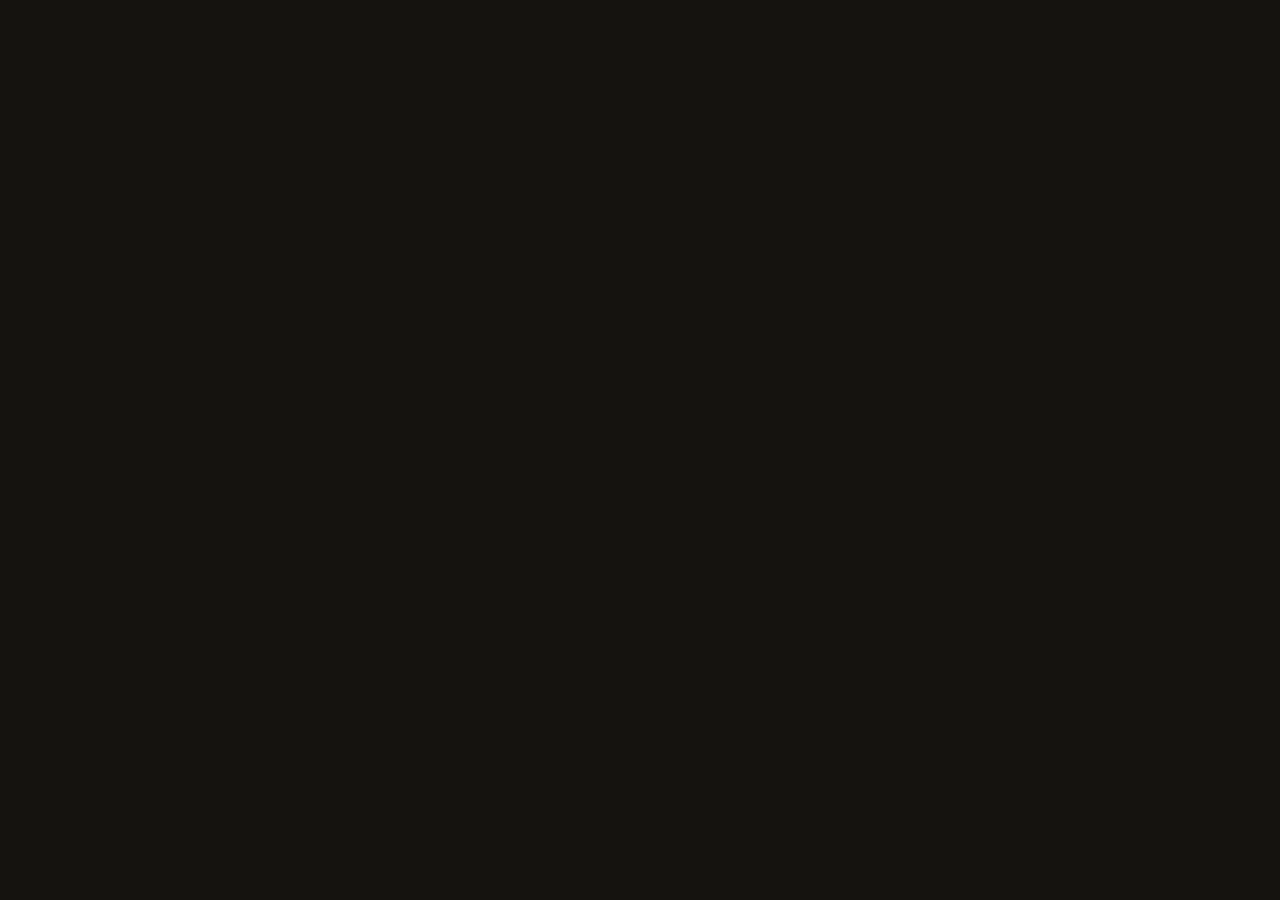
==== index.html @ 7032330c "init" ====
<!DOCTYPE html>
<html lang="en">
<head>
<meta charset="UTF-8" />
<title>crates</title>
<meta name="viewport" content="width=device-width, initial-scale=1.0" />

<link rel="preconnect" href="https://fonts.googleapis.com">
<link rel="preconnect" href="https://fonts.gstatic.com" crossorigin>
<link href="https://fonts.googleapis.com/css2?family=Fraunces:ital,wght@0,500;0,600;1,500&family=Manrope:wght@400;500;600;700&family=JetBrains+Mono:wght@400;500&display=swap" rel="stylesheet">

<style>
  :root{
    --bg: #15130F;
    --surface: #1E1B16;
    --surface-hover: #262219;
    --border: #322D24;
    --text: #F2EDE4;
    --text-muted: #9B9388;
    --accent: #E8A33D;
    --accent-text: #15130F;
    --error: #D1604B;
  }

  *{ box-sizing: border-box; }

  html, body{
    margin: 0;
    height: 100%;
    background: var(--bg);
    color: var(--text);
    font-family: 'Manrope', sans-serif;
  }

  #root{ height: 100%; }

  .app{
    height: 100%;
    display: flex;
    flex-direction: column;
  }

  .topbar{
    display: flex;
    align-items: center;
    gap: 16px;
    padding: 18px 24px;
    border-bottom: 1px solid var(--border);
    flex-shrink: 0;
  }

  .brand{
    font-family: 'Fraunces', serif;
    font-style: italic;
    font-weight: 500;
    font-size: 22px;
    letter-spacing: 0.01em;
    color: var(--text);
    margin: 0;
    white-space: nowrap;
  }

  .search{
    flex: 1;
    max-width: 420px;
    background: var(--surface);
    border: 1px solid var(--border);
    border-radius: 8px;
    padding: 9px 14px;
    color: var(--text);
    font-family: 'Manrope', sans-serif;
    font-size: 14px;
    outline: none;
  }
  .search::placeholder{ color: var(--text-muted); }
  .search:focus{ border-color: var(--accent); }

  .count{
    font-family: 'JetBrains Mono', monospace;
    font-size: 12px;
    color: var(--text-muted);
    white-space: nowrap;
  }

  .refresh-btn{
    background: none;
    border: 1px solid var(--border);
    color: var(--text-muted);
    border-radius: 8px;
    padding: 8px 12px;
    font-family: 'Manrope', sans-serif;
    font-size: 13px;
    cursor: pointer;
  }
  .refresh-btn:hover{ color: var(--text); border-color: var(--text-muted); }

  .list-wrap{
    flex: 1;
    overflow-y: auto;
    padding: 8px 24px 140px 24px;
  }

  .state-msg{
    color: var(--text-muted);
    padding: 40px 0;
    text-align: center;
    font-size: 14px;
  }
  .state-msg.error{ color: var(--error); }

  .row{
    width: 100%;
    display: flex;
    align-items: center;
    gap: 14px;
    padding: 9px 10px;
    border: none;
    border-left: 3px solid transparent;
    background: transparent;
    border-radius: 6px;
    cursor: pointer;
    text-align: left;
    font-family: 'Manrope', sans-serif;
  }
  .row:hover{ background: var(--surface); }
  .row.active{
    background: var(--surface);
    border-left-color: var(--accent);
  }

  .thumb{
    width: 40px;
    height: 40px;
    border-radius: 4px;
    object-fit: cover;
    background: var(--surface-hover);
    flex-shrink: 0;
  }
  .thumb.placeholder{
    display: flex;
    align-items: center;
    justify-content: center;
    color: var(--text-muted);
    font-size: 11px;
  }

  .row-text{ overflow: hidden; }
  .row-title{
    font-size: 14px;
    font-weight: 600;
    color: var(--text);
    white-space: nowrap;
    overflow: hidden;
    text-overflow: ellipsis;
  }
  .row-artist{
    font-size: 12.5px;
    color: var(--text-muted);
    white-space: nowrap;
    overflow: hidden;
    text-overflow: ellipsis;
  }

  /* now playing dock — styled like a torn ticket stub */
  .dock{
    position: fixed;
    left: 24px;
    right: 24px;
    bottom: 20px;
    background: var(--surface);
    border: 1px solid var(--border);
    border-radius: 10px;
    display: flex;
    align-items: center;
    gap: 16px;
    padding: 12px 18px;
    box-shadow: 0 8px 30px rgba(0,0,0,0.45);
  }
  .dock::before{
    content: "";
    position: absolute;
    top: -1px; bottom: -1px;
    left: 124px;
    width: 0;
    border-left: 1px dashed var(--border);
  }

  .yt-mount{
    width: 64px;
    height: 64px;
    border-radius: 6px;
    overflow: hidden;
    flex-shrink: 0;
    background: #000;
  }
  .yt-mount iframe{ width: 100%; height: 100%; }

  .dock-info{ flex: 1; min-width: 0; margin-left: 8px; }
  .dock-title{
    font-family: 'Fraunces', serif;
    font-weight: 500;
    font-size: 16px;
    color: var(--text);
    white-space: nowrap;
    overflow: hidden;
    text-overflow: ellipsis;
  }
  .dock-artist{
    font-size: 12.5px;
    color: var(--text-muted);
    white-space: nowrap;
    overflow: hidden;
    text-overflow: ellipsis;
  }
  .dock-error{
    font-family: 'JetBrains Mono', monospace;
    font-size: 11.5px;
    color: var(--error);
    margin-top: 2px;
  }
  .dock-empty{
    font-size: 13px;
    color: var(--text-muted);
  }

  .play-btn{
    width: 42px;
    height: 42px;
    border-radius: 50%;
    border: none;
    background: var(--accent);
    color: var(--accent-text);
    font-size: 16px;
    cursor: pointer;
    flex-shrink: 0;
    display: flex;
    align-items: center;
    justify-content: center;
  }
  .play-btn:disabled{ opacity: 0.4; cursor: default; }
</style>
</head>
<body>
<div id="root"></div>

<script crossorigin src="https://unpkg.com/react@18/umd/react.development.js"></script>
<script crossorigin src="https://unpkg.com/react-dom@18/umd/react-dom.development.js"></script>
<script crossorigin src="https://unpkg.com/@babel/standalone/babel.min.js"></script>

<script type="text/babel" data-presets="react">
const { useState, useEffect, useRef, useMemo } = React;

const API_BASE = "";

const ERROR_MESSAGES = {
  2: "Invalid video reference.",
  5: "Can't play this in an HTML5 player.",
  100: "This track was removed or made private.",
  101: "The rights holder doesn't allow this track in embedded players.",
  150: "The rights holder doesn't allow this track in embedded players.",
  153: "Embed blocked — missing referrer info.",
};

function App() {
  const [songs, setSongs] = useState([]);
  const [loading, setLoading] = useState(true);
  const [fetchError, setFetchError] = useState(null);
  const [query, setQuery] = useState("");

  const [currentTrack, setCurrentTrack] = useState(null);
  const [isPlaying, setIsPlaying] = useState(false);
  const [playError, setPlayError] = useState(null);
  const [playerReady, setPlayerReady] = useState(false);

  const playerDivRef = useRef(null);
  const playerRef = useRef(null);

  // load library from the local backend
  function loadLibrary() {
    setLoading(true);
    setFetchError(null);
    fetch(`${API_BASE}/api/library`)
      .then((r) => {
        if (!r.ok) throw new Error(`Server responded ${r.status}`);
        return r.json();
      })
      .then((data) => setSongs(data))
      .catch((err) =>
        setFetchError(
          `Couldn't reach the local server (${err.message}). Is server.py running on port 5001?`
        )
      )
      .finally(() => setLoading(false));
  }

  useEffect(() => {
    loadLibrary();
  }, []);

  // set up the YouTube IFrame Player once, on mount
  useEffect(() => {
    function createPlayer() {
      playerRef.current = new YT.Player(playerDivRef.current, {
        height: "64",
        width: "64",
        playerVars: { playsinline: 1, origin: window.location.origin },
        events: {
          onReady: () => setPlayerReady(true),
          onStateChange: (e) => setIsPlaying(e.data === YT.PlayerState.PLAYING),
          onError: (e) =>
            setPlayError(ERROR_MESSAGES[e.data] || `Playback error (code ${e.data})`),
        },
      });
    }

    if (window.YT && window.YT.Player) {
      createPlayer();
    } else {
      window.onYouTubeIframeAPIReady = createPlayer;
      const tag = document.createElement("script");
      tag.src = "https://www.youtube.com/iframe_api";
      document.body.appendChild(tag);
    }
  }, []);

  function refresh() {
    setLoading(true);
    fetch(`${API_BASE}/api/refresh`, { method: "POST" })
      .then((r) => r.json())
      .then((data) => setSongs(data))
      .catch((err) => setFetchError(err.message))
      .finally(() => setLoading(false));
  }

  function playSong(song) {
    setPlayError(null);
    setCurrentTrack(song);
    if (playerRef.current && playerRef.current.loadVideoById) {
      playerRef.current.loadVideoById(song.videoId);
      playerRef.current.playVideo();
    }
  }

  function togglePlayPause() {
    if (!playerRef.current || !currentTrack) return;
    if (isPlaying) playerRef.current.pauseVideo();
    else playerRef.current.playVideo();
  }

  const filtered = useMemo(() => {
    const q = query.trim().toLowerCase();
    if (!q) return songs;
    return songs.filter(
      (s) =>
        s.title.toLowerCase().includes(q) ||
        (s.artist || "").toLowerCase().includes(q)
    );
  }, [songs, query]);

  return (
    <div className="app">
      <div className="topbar">
        <h1 className="brand">crates</h1>
        <input
          className="search"
          type="text"
          placeholder="Search your library..."
          value={query}
          onChange={(e) => setQuery(e.target.value)}
        />
        <span className="count">
          {loading ? "loading…" : `${filtered.length} / ${songs.length}`}
        </span>
        <button className="refresh-btn" onClick={refresh} disabled={loading}>
          Refresh
        </button>
      </div>

      <div className="list-wrap">
        {fetchError && <div className="state-msg error">{fetchError}</div>}
        {!fetchError && loading && (
          <div className="state-msg">Loading your library…</div>
        )}
        {!fetchError && !loading && filtered.length === 0 && (
          <div className="state-msg">No tracks match "{query}".</div>
        )}
        {!fetchError &&
          filtered.map((song) => (
            <button
              key={song.videoId}
              className={
                "row" +
                (currentTrack && currentTrack.videoId === song.videoId
                  ? " active"
                  : "")
              }
              onClick={() => playSong(song)}
            >
              {song.thumbnail ? (
                <img className="thumb" src={song.thumbnail} alt="" />
              ) : (
                <div className="thumb placeholder">♪</div>
              )}
              <div className="row-text">
                <div className="row-title">{song.title}</div>
                <div className="row-artist">{song.artist}</div>
              </div>
            </button>
          ))}
      </div>

      <div className="dock">
        <div className="yt-mount" ref={playerDivRef}></div>
        {currentTrack ? (
          <div className="dock-info">
            <div className="dock-title">{currentTrack.title}</div>
            <div className="dock-artist">{currentTrack.artist}</div>
            {playError && <div className="dock-error">{playError}</div>}
          </div>
        ) : (
          <div className="dock-info">
            <div className="dock-empty">Pick a track to start playing</div>
          </div>
        )}
        <button
          className="play-btn"
          onClick={togglePlayPause}
          disabled={!currentTrack || !playerReady}
        >
          {isPlaying ? "❚❚" : "▶"}
        </button>
      </div>
    </div>
  );
}

ReactDOM.createRoot(document.getElementById("root")).render(<App />);
</script>
</body>
</html>
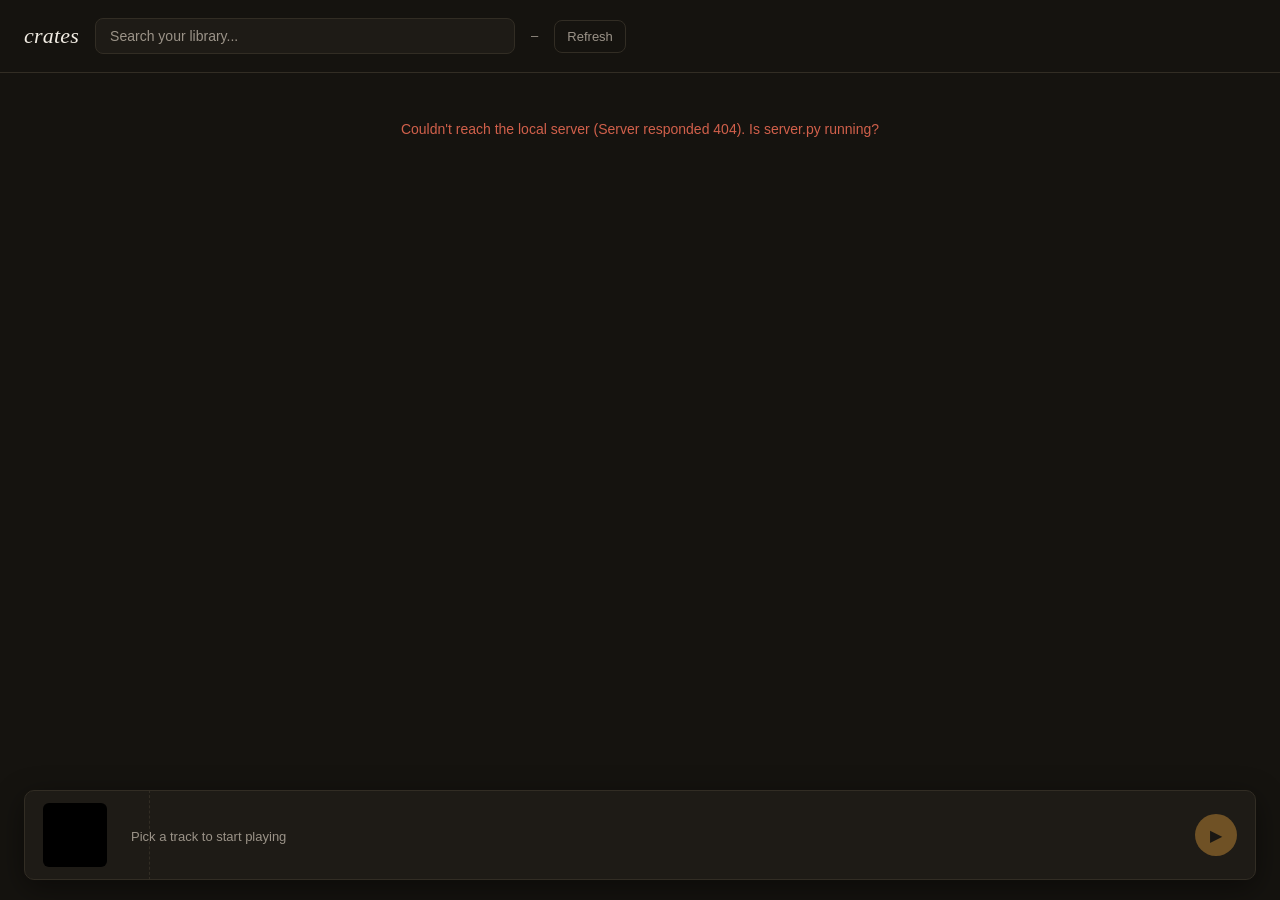
==== commit 43b08f9a: "html replace" ====
--- a/index.html
+++ b/index.html
@@ -9,432 +9,36 @@
 <link rel="preconnect" href="https://fonts.gstatic.com" crossorigin>
 <link href="https://fonts.googleapis.com/css2?family=Fraunces:ital,wght@0,500;0,600;1,500&family=Manrope:wght@400;500;600;700&family=JetBrains+Mono:wght@400;500&display=swap" rel="stylesheet">
 
-<style>
-  :root{
-    --bg: #15130F;
-    --surface: #1E1B16;
-    --surface-hover: #262219;
-    --border: #322D24;
-    --text: #F2EDE4;
-    --text-muted: #9B9388;
-    --accent: #E8A33D;
-    --accent-text: #15130F;
-    --error: #D1604B;
-  }
-
-  *{ box-sizing: border-box; }
-
-  html, body{
-    margin: 0;
-    height: 100%;
-    background: var(--bg);
-    color: var(--text);
-    font-family: 'Manrope', sans-serif;
-  }
-
-  #root{ height: 100%; }
-
-  .app{
-    height: 100%;
-    display: flex;
-    flex-direction: column;
-  }
-
-  .topbar{
-    display: flex;
-    align-items: center;
-    gap: 16px;
-    padding: 18px 24px;
-    border-bottom: 1px solid var(--border);
-    flex-shrink: 0;
-  }
-
-  .brand{
-    font-family: 'Fraunces', serif;
-    font-style: italic;
-    font-weight: 500;
-    font-size: 22px;
-    letter-spacing: 0.01em;
-    color: var(--text);
-    margin: 0;
-    white-space: nowrap;
-  }
-
-  .search{
-    flex: 1;
-    max-width: 420px;
-    background: var(--surface);
-    border: 1px solid var(--border);
-    border-radius: 8px;
-    padding: 9px 14px;
-    color: var(--text);
-    font-family: 'Manrope', sans-serif;
-    font-size: 14px;
-    outline: none;
-  }
-  .search::placeholder{ color: var(--text-muted); }
-  .search:focus{ border-color: var(--accent); }
-
-  .count{
-    font-family: 'JetBrains Mono', monospace;
-    font-size: 12px;
-    color: var(--text-muted);
-    white-space: nowrap;
-  }
-
-  .refresh-btn{
-    background: none;
-    border: 1px solid var(--border);
-    color: var(--text-muted);
-    border-radius: 8px;
-    padding: 8px 12px;
-    font-family: 'Manrope', sans-serif;
-    font-size: 13px;
-    cursor: pointer;
-  }
-  .refresh-btn:hover{ color: var(--text); border-color: var(--text-muted); }
-
-  .list-wrap{
-    flex: 1;
-    overflow-y: auto;
-    padding: 8px 24px 140px 24px;
-  }
-
-  .state-msg{
-    color: var(--text-muted);
-    padding: 40px 0;
-    text-align: center;
-    font-size: 14px;
-  }
-  .state-msg.error{ color: var(--error); }
-
-  .row{
-    width: 100%;
-    display: flex;
-    align-items: center;
-    gap: 14px;
-    padding: 9px 10px;
-    border: none;
-    border-left: 3px solid transparent;
-    background: transparent;
-    border-radius: 6px;
-    cursor: pointer;
-    text-align: left;
-    font-family: 'Manrope', sans-serif;
-  }
-  .row:hover{ background: var(--surface); }
-  .row.active{
-    background: var(--surface);
-    border-left-color: var(--accent);
-  }
-
-  .thumb{
-    width: 40px;
-    height: 40px;
-    border-radius: 4px;
-    object-fit: cover;
-    background: var(--surface-hover);
-    flex-shrink: 0;
-  }
-  .thumb.placeholder{
-    display: flex;
-    align-items: center;
-    justify-content: center;
-    color: var(--text-muted);
-    font-size: 11px;
-  }
-
-  .row-text{ overflow: hidden; }
-  .row-title{
-    font-size: 14px;
-    font-weight: 600;
-    color: var(--text);
-    white-space: nowrap;
-    overflow: hidden;
-    text-overflow: ellipsis;
-  }
-  .row-artist{
-    font-size: 12.5px;
-    color: var(--text-muted);
-    white-space: nowrap;
-    overflow: hidden;
-    text-overflow: ellipsis;
-  }
-
-  /* now playing dock — styled like a torn ticket stub */
-  .dock{
-    position: fixed;
-    left: 24px;
-    right: 24px;
-    bottom: 20px;
-    background: var(--surface);
-    border: 1px solid var(--border);
-    border-radius: 10px;
-    display: flex;
-    align-items: center;
-    gap: 16px;
-    padding: 12px 18px;
-    box-shadow: 0 8px 30px rgba(0,0,0,0.45);
-  }
-  .dock::before{
-    content: "";
-    position: absolute;
-    top: -1px; bottom: -1px;
-    left: 124px;
-    width: 0;
-    border-left: 1px dashed var(--border);
-  }
-
-  .yt-mount{
-    width: 64px;
-    height: 64px;
-    border-radius: 6px;
-    overflow: hidden;
-    flex-shrink: 0;
-    background: #000;
-  }
-  .yt-mount iframe{ width: 100%; height: 100%; }
-
-  .dock-info{ flex: 1; min-width: 0; margin-left: 8px; }
-  .dock-title{
-    font-family: 'Fraunces', serif;
-    font-weight: 500;
-    font-size: 16px;
-    color: var(--text);
-    white-space: nowrap;
-    overflow: hidden;
-    text-overflow: ellipsis;
-  }
-  .dock-artist{
-    font-size: 12.5px;
-    color: var(--text-muted);
-    white-space: nowrap;
-    overflow: hidden;
-    text-overflow: ellipsis;
-  }
-  .dock-error{
-    font-family: 'JetBrains Mono', monospace;
-    font-size: 11.5px;
-    color: var(--error);
-    margin-top: 2px;
-  }
-  .dock-empty{
-    font-size: 13px;
-    color: var(--text-muted);
-  }
-
-  .play-btn{
-    width: 42px;
-    height: 42px;
-    border-radius: 50%;
-    border: none;
-    background: var(--accent);
-    color: var(--accent-text);
-    font-size: 16px;
-    cursor: pointer;
-    flex-shrink: 0;
-    display: flex;
-    align-items: center;
-    justify-content: center;
-  }
-  .play-btn:disabled{ opacity: 0.4; cursor: default; }
-</style>
+<link rel="stylesheet" href="style.css">
 </head>
 <body>
-<div id="root"></div>
+<div class="app">
 
-<script crossorigin src="https://unpkg.com/react@18/umd/react.development.js"></script>
-<script crossorigin src="https://unpkg.com/react-dom@18/umd/react-dom.development.js"></script>
-<script crossorigin src="https://unpkg.com/@babel/standalone/babel.min.js"></script>
+  <div class="topbar">
+    <h1 class="brand">crates</h1>
+    <input id="search" class="search" type="text" placeholder="Search your library..." />
+    <span id="count" class="count">loading…</span>
+    <button id="refresh-btn" class="refresh-btn">Refresh</button>
+  </div>
 
-<script type="text/babel" data-presets="react">
-const { useState, useEffect, useRef, useMemo } = React;
+  <div id="list-wrap" class="list-wrap">
+    <div id="state-msg" class="state-msg">Loading your library…</div>
+    <div id="list"></div>
+  </div>
 
-const API_BASE = "";
+  <div class="dock">
+    <div id="yt-mount" class="yt-mount"></div>
+    <div class="dock-info">
+      <div id="dock-title" class="dock-title"></div>
+      <div id="dock-artist" class="dock-artist"></div>
+      <div id="dock-error" class="dock-error"></div>
+      <div id="dock-empty" class="dock-empty">Pick a track to start playing</div>
+    </div>
+    <button id="play-btn" class="play-btn" disabled>▶</button>
+  </div>
 
-const ERROR_MESSAGES = {
-  2: "Invalid video reference.",
-  5: "Can't play this in an HTML5 player.",
-  100: "This track was removed or made private.",
-  101: "The rights holder doesn't allow this track in embedded players.",
-  150: "The rights holder doesn't allow this track in embedded players.",
-  153: "Embed blocked — missing referrer info.",
-};
+</div>
 
-function App() {
-  const [songs, setSongs] = useState([]);
-  const [loading, setLoading] = useState(true);
-  const [fetchError, setFetchError] = useState(null);
-  const [query, setQuery] = useState("");
-
-  const [currentTrack, setCurrentTrack] = useState(null);
-  const [isPlaying, setIsPlaying] = useState(false);
-  const [playError, setPlayError] = useState(null);
-  const [playerReady, setPlayerReady] = useState(false);
-
-  const playerDivRef = useRef(null);
-  const playerRef = useRef(null);
-
-  // load library from the local backend
-  function loadLibrary() {
-    setLoading(true);
-    setFetchError(null);
-    fetch(`${API_BASE}/api/library`)
-      .then((r) => {
-        if (!r.ok) throw new Error(`Server responded ${r.status}`);
-        return r.json();
-      })
-      .then((data) => setSongs(data))
-      .catch((err) =>
-        setFetchError(
-          `Couldn't reach the local server (${err.message}). Is server.py running on port 5001?`
-        )
-      )
-      .finally(() => setLoading(false));
-  }
-
-  useEffect(() => {
-    loadLibrary();
-  }, []);
-
-  // set up the YouTube IFrame Player once, on mount
-  useEffect(() => {
-    function createPlayer() {
-      playerRef.current = new YT.Player(playerDivRef.current, {
-        height: "64",
-        width: "64",
-        playerVars: { playsinline: 1, origin: window.location.origin },
-        events: {
-          onReady: () => setPlayerReady(true),
-          onStateChange: (e) => setIsPlaying(e.data === YT.PlayerState.PLAYING),
-          onError: (e) =>
-            setPlayError(ERROR_MESSAGES[e.data] || `Playback error (code ${e.data})`),
-        },
-      });
-    }
-
-    if (window.YT && window.YT.Player) {
-      createPlayer();
-    } else {
-      window.onYouTubeIframeAPIReady = createPlayer;
-      const tag = document.createElement("script");
-      tag.src = "https://www.youtube.com/iframe_api";
-      document.body.appendChild(tag);
-    }
-  }, []);
-
-  function refresh() {
-    setLoading(true);
-    fetch(`${API_BASE}/api/refresh`, { method: "POST" })
-      .then((r) => r.json())
-      .then((data) => setSongs(data))
-      .catch((err) => setFetchError(err.message))
-      .finally(() => setLoading(false));
-  }
-
-  function playSong(song) {
-    setPlayError(null);
-    setCurrentTrack(song);
-    if (playerRef.current && playerRef.current.loadVideoById) {
-      playerRef.current.loadVideoById(song.videoId);
-      playerRef.current.playVideo();
-    }
-  }
-
-  function togglePlayPause() {
-    if (!playerRef.current || !currentTrack) return;
-    if (isPlaying) playerRef.current.pauseVideo();
-    else playerRef.current.playVideo();
-  }
-
-  const filtered = useMemo(() => {
-    const q = query.trim().toLowerCase();
-    if (!q) return songs;
-    return songs.filter(
-      (s) =>
-        s.title.toLowerCase().includes(q) ||
-        (s.artist || "").toLowerCase().includes(q)
-    );
-  }, [songs, query]);
-
-  return (
-    <div className="app">
-      <div className="topbar">
-        <h1 className="brand">crates</h1>
-        <input
-          className="search"
-          type="text"
-          placeholder="Search your library..."
-          value={query}
-          onChange={(e) => setQuery(e.target.value)}
-        />
-        <span className="count">
-          {loading ? "loading…" : `${filtered.length} / ${songs.length}`}
-        </span>
-        <button className="refresh-btn" onClick={refresh} disabled={loading}>
-          Refresh
-        </button>
-      </div>
-
-      <div className="list-wrap">
-        {fetchError && <div className="state-msg error">{fetchError}</div>}
-        {!fetchError && loading && (
-          <div className="state-msg">Loading your library…</div>
-        )}
-        {!fetchError && !loading && filtered.length === 0 && (
-          <div className="state-msg">No tracks match "{query}".</div>
-        )}
-        {!fetchError &&
-          filtered.map((song) => (
-            <button
-              key={song.videoId}
-              className={
-                "row" +
-                (currentTrack && currentTrack.videoId === song.videoId
-                  ? " active"
-                  : "")
-              }
-              onClick={() => playSong(song)}
-            >
-              {song.thumbnail ? (
-                <img className="thumb" src={song.thumbnail} alt="" />
-              ) : (
-                <div className="thumb placeholder">♪</div>
-              )}
-              <div className="row-text">
-                <div className="row-title">{song.title}</div>
-                <div className="row-artist">{song.artist}</div>
-              </div>
-            </button>
-          ))}
-      </div>
-
-      <div className="dock">
-        <div className="yt-mount" ref={playerDivRef}></div>
-        {currentTrack ? (
-          <div className="dock-info">
-            <div className="dock-title">{currentTrack.title}</div>
-            <div className="dock-artist">{currentTrack.artist}</div>
-            {playError && <div className="dock-error">{playError}</div>}
-          </div>
-        ) : (
-          <div className="dock-info">
-            <div className="dock-empty">Pick a track to start playing</div>
-          </div>
-        )}
-        <button
-          className="play-btn"
-          onClick={togglePlayPause}
-          disabled={!currentTrack || !playerReady}
-        >
-          {isPlaying ? "❚❚" : "▶"}
-        </button>
-      </div>
-    </div>
-  );
-}
-
-ReactDOM.createRoot(document.getElementById("root")).render(<App />);
-</script>
+<script src="app.js"></script>
 </body>
 </html>
--- a/style.css
+++ b/style.css
@@ -0,0 +1,227 @@
+:root{
+  --bg: #15130F;
+  --surface: #1E1B16;
+  --surface-hover: #262219;
+  --border: #322D24;
+  --text: #F2EDE4;
+  --text-muted: #9B9388;
+  --accent: #E8A33D;
+  --accent-text: #15130F;
+  --error: #D1604B;
+}
+
+*{ box-sizing: border-box; }
+
+html, body{
+  margin: 0;
+  height: 100%;
+  background: var(--bg);
+  color: var(--text);
+  font-family: 'Manrope', sans-serif;
+}
+
+.app{
+  height: 100%;
+  display: flex;
+  flex-direction: column;
+}
+
+.topbar{
+  display: flex;
+  align-items: center;
+  gap: 16px;
+  padding: 18px 24px;
+  border-bottom: 1px solid var(--border);
+  flex-shrink: 0;
+}
+
+.brand{
+  font-family: 'Fraunces', serif;
+  font-style: italic;
+  font-weight: 500;
+  font-size: 22px;
+  letter-spacing: 0.01em;
+  color: var(--text);
+  margin: 0;
+  white-space: nowrap;
+}
+
+.search{
+  flex: 1;
+  max-width: 420px;
+  background: var(--surface);
+  border: 1px solid var(--border);
+  border-radius: 8px;
+  padding: 9px 14px;
+  color: var(--text);
+  font-family: 'Manrope', sans-serif;
+  font-size: 14px;
+  outline: none;
+}
+.search::placeholder{ color: var(--text-muted); }
+.search:focus{ border-color: var(--accent); }
+
+.count{
+  font-family: 'JetBrains Mono', monospace;
+  font-size: 12px;
+  color: var(--text-muted);
+  white-space: nowrap;
+}
+
+.refresh-btn{
+  background: none;
+  border: 1px solid var(--border);
+  color: var(--text-muted);
+  border-radius: 8px;
+  padding: 8px 12px;
+  font-family: 'Manrope', sans-serif;
+  font-size: 13px;
+  cursor: pointer;
+}
+.refresh-btn:hover{ color: var(--text); border-color: var(--text-muted); }
+.refresh-btn:disabled{ opacity: 0.5; cursor: default; }
+
+.list-wrap{
+  flex: 1;
+  overflow-y: auto;
+  padding: 8px 24px 140px 24px;
+}
+
+.state-msg{
+  color: var(--text-muted);
+  padding: 40px 0;
+  text-align: center;
+  font-size: 14px;
+}
+.state-msg.error{ color: var(--error); }
+
+.row{
+  width: 100%;
+  display: flex;
+  align-items: center;
+  gap: 14px;
+  padding: 9px 10px;
+  border: none;
+  border-left: 3px solid transparent;
+  background: transparent;
+  border-radius: 6px;
+  cursor: pointer;
+  text-align: left;
+  font-family: 'Manrope', sans-serif;
+}
+.row:hover{ background: var(--surface); }
+.row.active{
+  background: var(--surface);
+  border-left-color: var(--accent);
+}
+
+.thumb{
+  width: 40px;
+  height: 40px;
+  border-radius: 4px;
+  object-fit: cover;
+  background: var(--surface-hover);
+  flex-shrink: 0;
+}
+.thumb.placeholder{
+  display: flex;
+  align-items: center;
+  justify-content: center;
+  color: var(--text-muted);
+  font-size: 11px;
+}
+
+.row-text{ overflow: hidden; }
+.row-title{
+  font-size: 14px;
+  font-weight: 600;
+  color: var(--text);
+  white-space: nowrap;
+  overflow: hidden;
+  text-overflow: ellipsis;
+}
+.row-artist{
+  font-size: 12.5px;
+  color: var(--text-muted);
+  white-space: nowrap;
+  overflow: hidden;
+  text-overflow: ellipsis;
+}
+
+/* now playing dock — styled like a torn ticket stub */
+.dock{
+  position: fixed;
+  left: 24px;
+  right: 24px;
+  bottom: 20px;
+  background: var(--surface);
+  border: 1px solid var(--border);
+  border-radius: 10px;
+  display: flex;
+  align-items: center;
+  gap: 16px;
+  padding: 12px 18px;
+  box-shadow: 0 8px 30px rgba(0,0,0,0.45);
+}
+.dock::before{
+  content: "";
+  position: absolute;
+  top: -1px; bottom: -1px;
+  left: 124px;
+  width: 0;
+  border-left: 1px dashed var(--border);
+}
+
+.yt-mount{
+  width: 64px;
+  height: 64px;
+  border-radius: 6px;
+  overflow: hidden;
+  flex-shrink: 0;
+  background: #000;
+}
+.yt-mount iframe{ width: 100%; height: 100%; }
+
+.dock-info{ flex: 1; min-width: 0; margin-left: 8px; }
+.dock-title{
+  font-family: 'Fraunces', serif;
+  font-weight: 500;
+  font-size: 16px;
+  color: var(--text);
+  white-space: nowrap;
+  overflow: hidden;
+  text-overflow: ellipsis;
+}
+.dock-artist{
+  font-size: 12.5px;
+  color: var(--text-muted);
+  white-space: nowrap;
+  overflow: hidden;
+  text-overflow: ellipsis;
+}
+.dock-error{
+  font-family: 'JetBrains Mono', monospace;
+  font-size: 11.5px;
+  color: var(--error);
+  margin-top: 2px;
+}
+.dock-empty{
+  font-size: 13px;
+  color: var(--text-muted);
+}
+
+.play-btn{
+  width: 42px;
+  height: 42px;
+  border-radius: 50%;
+  border: none;
+  background: var(--accent);
+  color: var(--accent-text);
+  font-size: 16px;
+  cursor: pointer;
+  flex-shrink: 0;
+  display: flex;
+  align-items: center;
+  justify-content: center;
+}
+.play-btn:disabled{ opacity: 0.4; cursor: default; }
